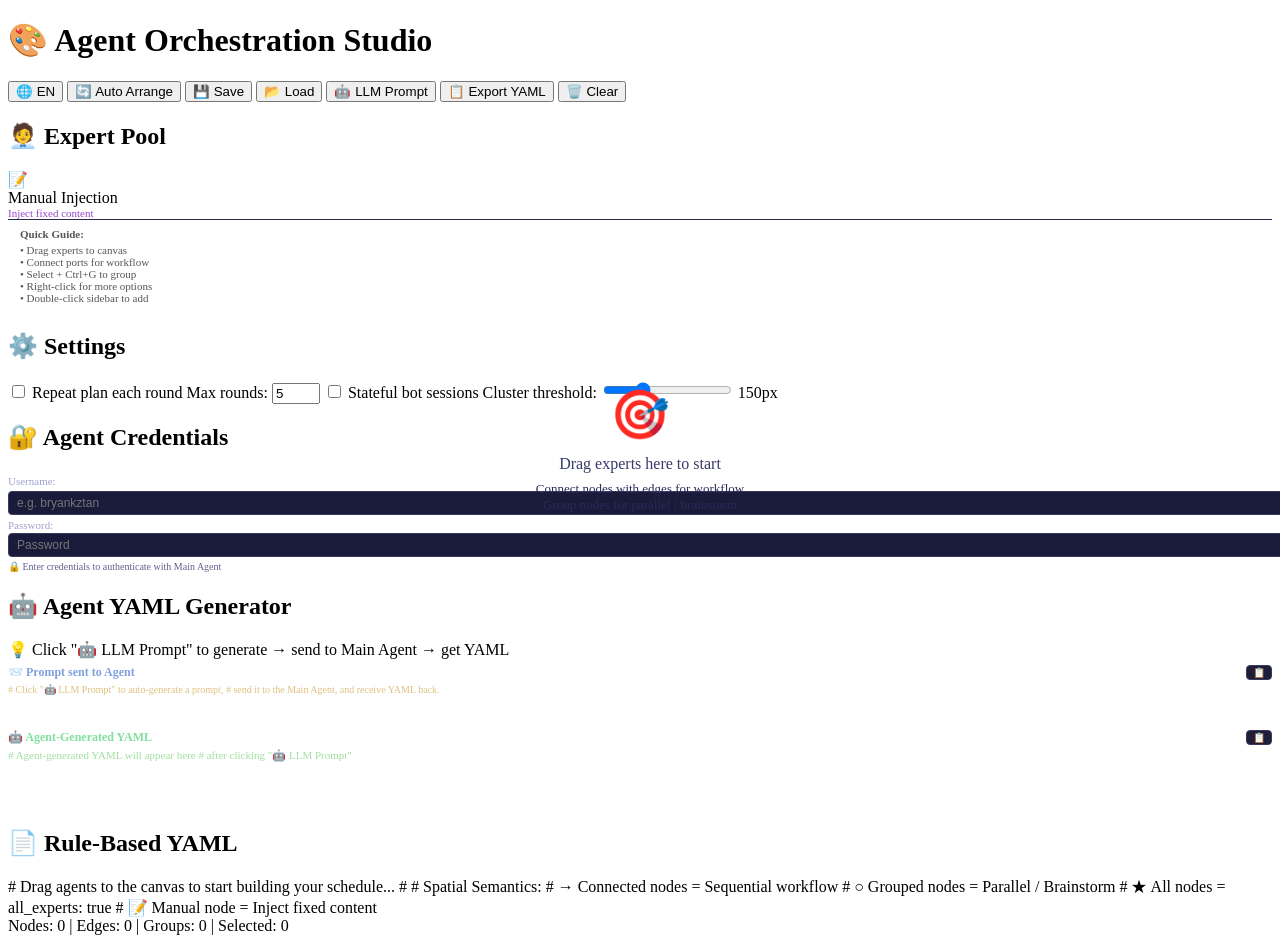
==== visual/index.html @ bc1b20a5 "Merge pull request #4 from Avalon-467/skill feat: 集成 agency-agents 专家 prompt 库 (68位专家)" ====
<!DOCTYPE html>
<html lang="zh-CN">
<head>
    <meta charset="UTF-8">
    <meta name="viewport" content="width=device-width, initial-scale=1.0">
    <title>🎨 Agent Orchestration Studio</title>
    <link rel="stylesheet" href="/static/style.css">
</head>
<body>

<!-- ── Top Bar ── -->
<div class="top-bar">
    <h1>🎨 Agent Orchestration Studio</h1>
    <div class="controls">
        <button id="btn-lang" title="Switch Language / 切换语言" onclick="toggleLang()">🌐 EN</button>
        <button id="btn-auto-arrange" data-i18n-title="tip_auto_arrange" title="Auto-arrange nodes in circle"><span data-i18n="btn_auto_arrange">🔄 Auto Arrange</span></button>
        <button id="btn-save" data-i18n-title="tip_save" title="Save current layout"><span data-i18n="btn_save">💾 Save</span></button>
        <button id="btn-load" data-i18n-title="tip_load" title="Load saved layout"><span data-i18n="btn_load">📂 Load</span></button>
        <button id="btn-generate-prompt" data-i18n-title="tip_llm_prompt" title="Generate LLM prompt for YAML generation"><span data-i18n="btn_llm_prompt">🤖 LLM Prompt</span></button>
        <button id="btn-export" class="primary" data-i18n-title="tip_export" title="Copy YAML to clipboard"><span data-i18n="btn_export">📋 Export YAML</span></button>
        <button id="btn-clear" class="danger" data-i18n-title="tip_clear" title="Clear canvas"><span data-i18n="btn_clear">🗑️ Clear</span></button>
    </div>
</div>

<!-- ── Main Layout ── -->
<div class="main-container">

    <!-- Left Sidebar - Expert Pool -->
    <div class="sidebar">
        <h2 data-i18n="sidebar_expert_pool">🧑‍💼 Expert Pool</h2>
        <div class="expert-list" id="expert-list">
            <!-- Populated by JS -->
        </div>

        <!-- Manual injection card -->
        <div class="manual-card" draggable="true" id="manual-injection-card">
            <span class="emoji">📝</span>
            <div class="info">
                <div class="name" data-i18n="manual_injection">Manual Injection</div>
                <div class="tag" style="font-size:11px;color:#9944cc;" data-i18n="manual_inject_desc">Inject fixed content</div>
            </div>
        </div>

        <!-- Help -->
        <div style="padding:8px 12px;font-size:11px;color:#555;border-top:1px solid #2a2a4a;">
            <div style="margin-bottom:4px;"><b data-i18n="quick_guide_title">Quick Guide:</b></div>
            <div data-i18n="guide_drag">• Drag experts to canvas</div>
            <div data-i18n="guide_connect">• Connect ports for workflow</div>
            <div data-i18n="guide_group">• Select + Ctrl+G to group</div>
            <div data-i18n="guide_right_click">• Right-click for more options</div>
            <div data-i18n="guide_dblclick">• Double-click sidebar to add</div>
        </div>
    </div>

    <!-- Canvas Area -->
    <div class="canvas-wrapper">
        <div id="canvas-area">
            <svg id="edge-svg" style="width:100%;height:100%;position:absolute;top:0;left:0;z-index:5;pointer-events:none;">
                <defs>
                    <marker id="arrowhead" markerWidth="10" markerHeight="7" refX="10" refY="3.5" orient="auto">
                        <polygon points="0 0, 10 3.5, 0 7" fill="#667eea" />
                    </marker>
                </defs>
            </svg>
            <!-- Placeholder hint -->
            <div id="canvas-hint" style="position:absolute;top:50%;left:50%;transform:translate(-50%,-50%);text-align:center;color:#3a3a6a;pointer-events:none;z-index:1;">
                <div style="font-size:48px;margin-bottom:12px;">🎯</div>
                <div style="font-size:16px;font-weight:500;" data-i18n="hint_drag">Drag experts here to start</div>
                <div style="font-size:13px;margin-top:8px;color:#2a2a5a;" data-i18n="hint_connect">
                    Connect nodes with edges for workflow<br>
                    Group nodes for parallel / brainstorm
                </div>
            </div>
        </div>
    </div>

    <!-- Right Panel - YAML Output & Settings -->
    <div class="right-panel">
        <h2 data-i18n="panel_settings">⚙️ Settings</h2>
        <div class="settings-section">
            <label>
                <input type="checkbox" id="setting-repeat">
                <span data-i18n="setting_repeat">Repeat plan each round</span>
            </label>
            <label>
                <span data-i18n="setting_max_rounds">Max rounds:</span>
                <input type="number" id="setting-rounds" value="5" min="1" max="20">
            </label>
            <label>
                <input type="checkbox" id="setting-bot-session">
                <span data-i18n="setting_bot_session">Stateful bot sessions</span>
            </label>
            <label>
                <span data-i18n="setting_threshold">Cluster threshold:</span>
                <input type="range" id="setting-threshold" min="50" max="400" value="150">
                <span id="threshold-value">150px</span>
            </label>
        </div>

        <h2 data-i18n="panel_credentials">🔐 Agent Credentials</h2>
        <div class="settings-section" style="margin-bottom:8px;">
            <label style="font-size:11px;color:#a0a0d0;">
                <span data-i18n="label_username">Username:</span>
                <input type="text" id="agent-username" data-i18n-placeholder="ph_username" placeholder="e.g. bryankztan" style="width:100%;padding:4px 8px;background:#1a1a3a;border:1px solid #3a3a5c;border-radius:4px;color:#e0e0ff;font-size:12px;margin-top:2px;">
            </label>
            <label style="font-size:11px;color:#a0a0d0;margin-top:4px;display:block;">
                <span data-i18n="label_password">Password:</span>
                <input type="password" id="agent-password" data-i18n-placeholder="ph_password" placeholder="Password" style="width:100%;padding:4px 8px;background:#1a1a3a;border:1px solid #3a3a5c;border-radius:4px;color:#e0e0ff;font-size:12px;margin-top:2px;">
            </label>
            <div id="auth-status" style="font-size:10px;color:#606090;margin-top:4px;" data-i18n="auth_hint">🔒 Enter credentials to authenticate with Main Agent</div>
        </div>

        <h2 data-i18n="panel_yaml_gen">🤖 Agent YAML Generator</h2>
        <div id="agent-status" class="agent-status idle" data-i18n="status_idle">
            💡 Click "🤖 LLM Prompt" to generate → send to Main Agent → get YAML
        </div>

        <h3 style="font-size:12px;color:#80a0e0;margin:6px 0 4px;">
            <span data-i18n="label_prompt_sent">📨 Prompt sent to Agent</span>
            <button onclick="copyLLMPrompt()" style="float:right;font-size:10px;padding:1px 6px;border:1px solid #3a3a5c;border-radius:4px;background:#1e1e3a;color:#c0c0e0;cursor:pointer;" data-i18n-title="tip_copy" title="Copy prompt">📋</button>
        </h3>
        <div class="yaml-output" id="llm-prompt-content" style="max-height:140px;min-height:40px;flex:none;color:#e0c080;margin-bottom:4px;font-size:10px;" data-i18n="prompt_placeholder">
# Click "🤖 LLM Prompt" to auto-generate a prompt,
# send it to the Main Agent, and receive YAML back.
        </div>

        <h3 style="font-size:12px;color:#80e0a0;margin:6px 0 4px;">
            <span data-i18n="label_agent_yaml">🤖 Agent-Generated YAML</span>
            <button onclick="copyAgentYaml()" style="float:right;font-size:10px;padding:1px 6px;border:1px solid #3a3a5c;border-radius:4px;background:#1e1e3a;color:#c0c0e0;cursor:pointer;" data-i18n-title="tip_copy" title="Copy agent YAML">📋</button>
        </h3>
        <div class="yaml-output" id="agent-yaml-content" style="max-height:200px;min-height:60px;flex:none;color:#a0e0a0;font-size:11px;" data-i18n="agent_yaml_placeholder">
# Agent-generated YAML will appear here
# after clicking "🤖 LLM Prompt"
        </div>

        <h2 data-i18n="panel_rule_yaml">📄 Rule-Based YAML</h2>
        <div class="yaml-output" id="yaml-content" data-i18n="yaml_hint">
# Drag agents to the canvas to start building your schedule...
#
# Spatial Semantics:
#   → Connected nodes = Sequential workflow
#   ○ Grouped nodes = Parallel / Brainstorm
#   ★ All nodes = all_experts: true
#   📝 Manual node = Inject fixed content
        </div>

        <!-- Status bar inside panel -->
        <div class="status-bar" id="status-bar">
            Nodes: 0 | Edges: 0 | Groups: 0 | Selected: 0
        </div>
    </div>
</div>

<script src="/static/app.js"></script>
<script src="/static/events.js"></script>
<script>
    // Setup manual injection card drag
    document.getElementById('manual-injection-card').addEventListener('dragstart', (e) => {
        e.dataTransfer.setData('application/json', JSON.stringify({
            type: 'manual',
            name: i18n('manual_injection'),
            tag: 'manual',
            emoji: '📝',
            author: '主持人',
            content: 'Please continue the discussion.',
        }));
        e.dataTransfer.effectAllowed = 'copy';
    });

    // Hide canvas hint when nodes exist
    const hintObserver = new MutationObserver(() => {
        const hint = document.getElementById('canvas-hint');
        if (hint) {
            hint.style.display = state.nodes.length > 0 ? 'none' : 'block';
        }
    });
    hintObserver.observe(document.getElementById('canvas-area'), { childList: true });
</script>

</body>
</html>
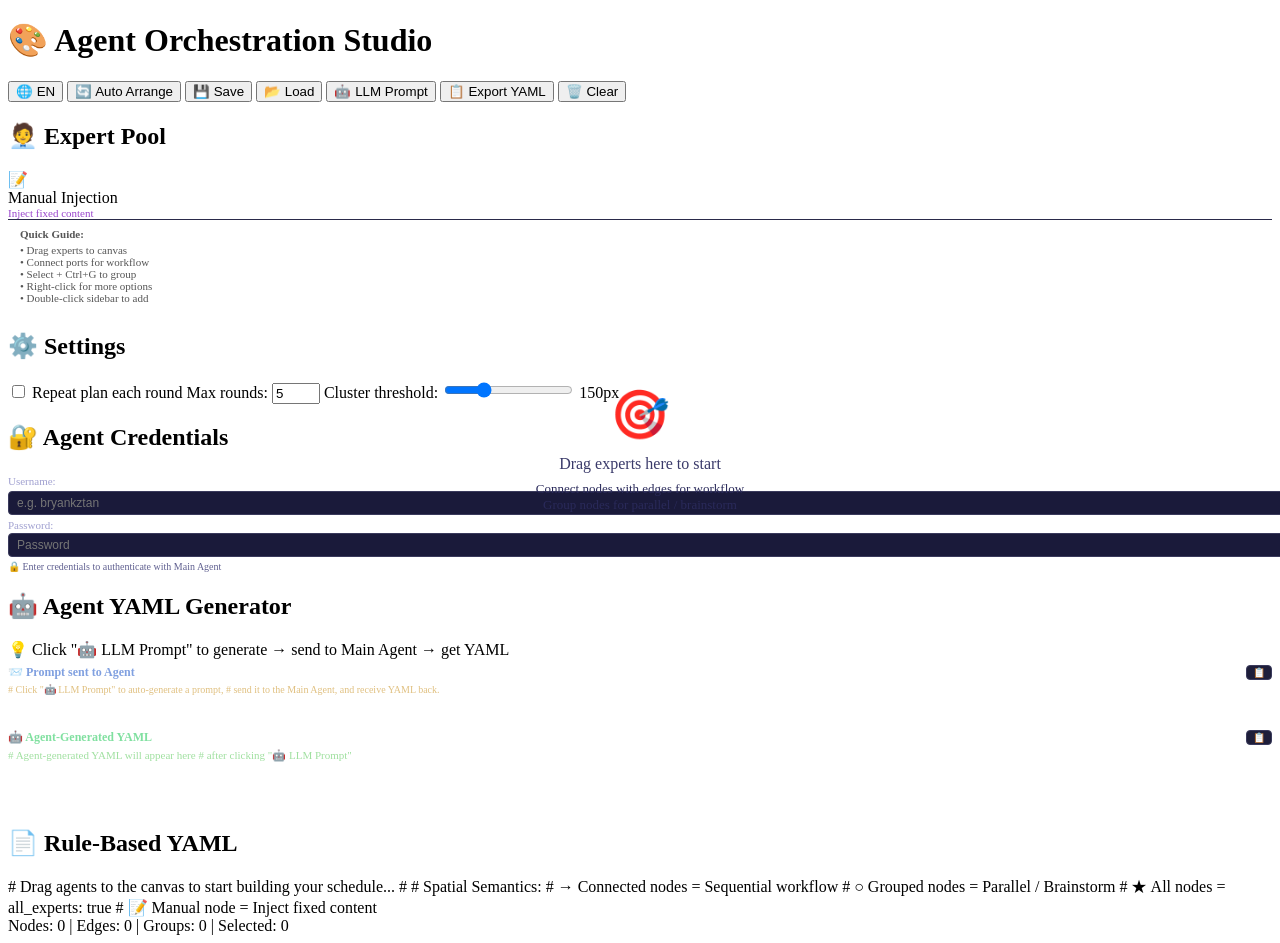
==== commit 45606286: "detail stateful control" ====
--- a/visual/index.html
+++ b/visual/index.html
@@ -86,10 +86,7 @@
                 <span data-i18n="setting_max_rounds">Max rounds:</span>
                 <input type="number" id="setting-rounds" value="5" min="1" max="20">
             </label>
-            <label>
-                <input type="checkbox" id="setting-bot-session">
-                <span data-i18n="setting_bot_session">Stateful bot sessions</span>
-            </label>
+            <!-- bot-session removed: stateful is now per-node -->
             <label>
                 <span data-i18n="setting_threshold">Cluster threshold:</span>
                 <input type="range" id="setting-threshold" min="50" max="400" value="150">
